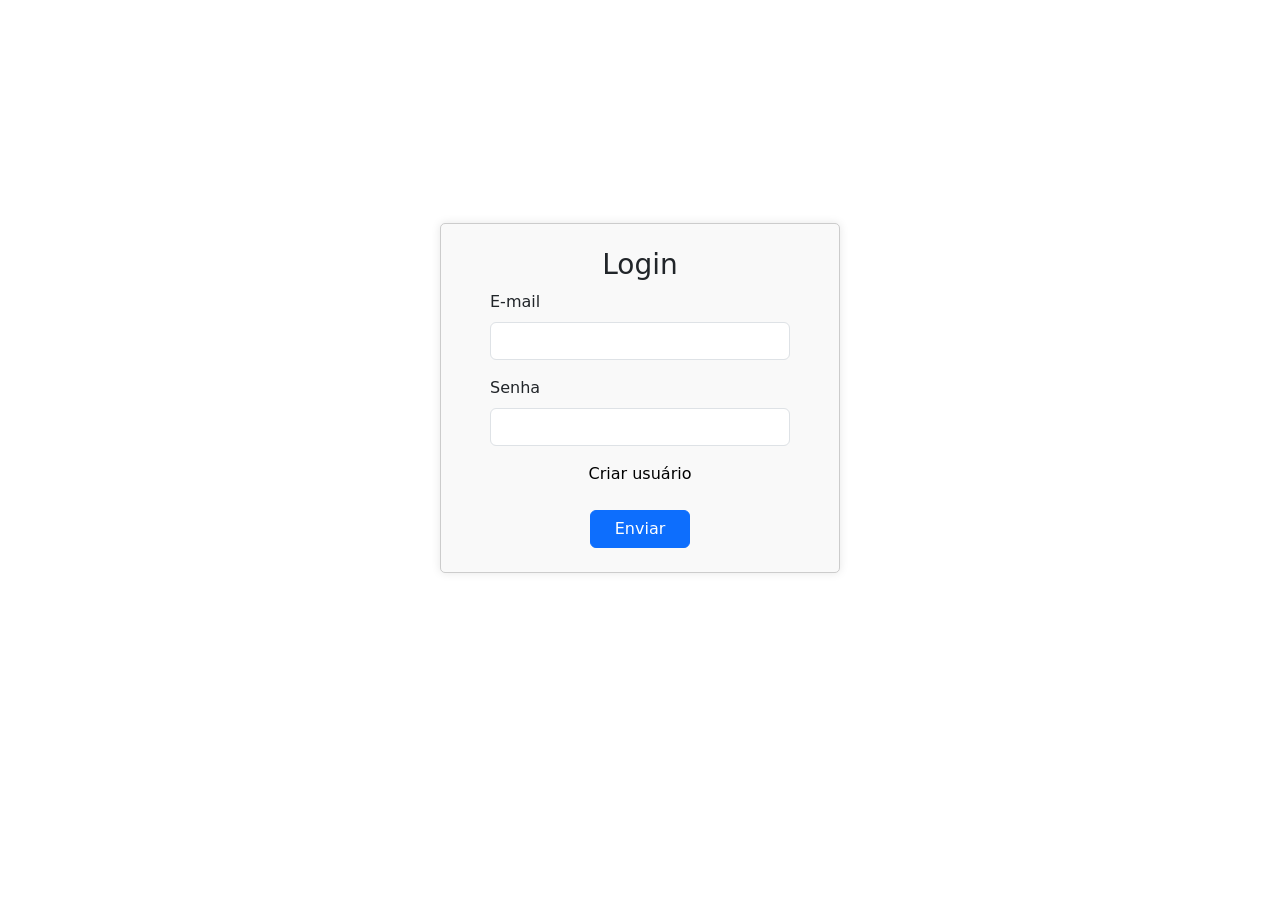
==== back-end-alex/src/view/index.html @ b819b396 "feat: feito a criação de usuarios com id" ====
<!DOCTYPE html>
<html lang="pt-br">
<head>
    <meta charset="UTF-8">
    <meta name="viewport" content="width=device-width, initial-scale=1.0">
    <title>Login</title>

    <link rel="stylesheet" href="../style/style.css">

    <link rel="stylesheet" href="https://cdnjs.cloudflare.com/ajax/libs/bootstrap/5.3.8/css/bootstrap.min.css" integrity="sha512-2bBQCjcnw658Lho4nlXJcc6WkV/UxpE/sAokbXPxQNGqmNdQrWqtw26Ns9kFF/yG792pKR1Sx8/Y1Lf1XN4GKA==" crossorigin="anonymous" referrerpolicy="no-referrer" />
    <script src="https://cdnjs.cloudflare.com/ajax/libs/bootstrap/5.3.8/js/bootstrap.min.js" integrity="sha512-nKXmKvJyiGQy343jatQlzDprflyB5c+tKCzGP3Uq67v+lmzfnZUi/ZT+fc6ITZfSC5HhaBKUIvr/nTLCV+7F+Q==" crossorigin="anonymous" referrerpolicy="no-referrer"></script>
    <script src="https://cdnjs.cloudflare.com/ajax/libs/bootstrap/5.3.8/js/bootstrap.bundle.min.js" integrity="sha512-HvOjJrdwNpDbkGJIG2ZNqDlVqMo77qbs4Me4cah0HoDrfhrbA+8SBlZn1KrvAQw7cILLPFJvdwIgphzQmMm+Pw==" crossorigin="anonymous" referrerpolicy="no-referrer"></script>
</head>
<body>

    <div class="container">
        <form id="frmLogin">
            <h3>Login</h3>
            <div class="mb-3">
                <label for="email" class="form-label">E-mail</label>
                <input type="email" class="form-control" id="email">
            </div>
            <div class="mb-3">
                <label for="senha" class="form-label">Senha</label>
                <input type="password" class="form-control" id="senha">
            </div>
            <a href="cad_usuario.html" style="color: #cecece;">Criar usuário</a><br>
            <button type="submit" class="btn btn-primary">Enviar</button>
        </form>
    </div>
    

</body>
<script>

    document.getElementById('frmLogin').addEventListener('submit', function(event){
        event.preventDefault();
        const email = document.getElementById('email').value;
        const senha = document.getElementById('senha').value;

        const url = "http://localhost:3000/login";

        fetch(url, {
            method: "POST",
            headers: {
                "Content-Type": "application/json",
                "Accept": 'application/json'
            },
            body: JSON.stringify({email, senha})
        })
        .then((res) => {
            if(!res.ok)
                alert("Erro ao fazer login");
            return res.json();
        }).then((data) => {
            if(data)
                return alert("Login bem sucedido!")
        })
        .catch((error) => console.log(error))

    });

</script>
</html>
---- back-end-alex/src/style/style.css ----
a {
    color: #000 !important;
    text-decoration: none !important;
}

a:hover {
    text-decoration: underline !important;
    opacity: 0.5;
}

#frmLogin { 
    /* margin: 0 auto; */
    width: 400px;
    height: 350px;
    padding: 20px;
    border: 1px solid #ccc;
    border-radius: 5px;
    background-color: #f9f9f9;
    box-shadow: 0 0 10px rgba(0, 0, 0, 0.1);

    display: flex;
    flex-direction: column;
    align-items: center;
    justify-content: center;
    margin: 20% auto;
}

.btn {
    width: 100px;
}

input {
    width: 300px !important;
}
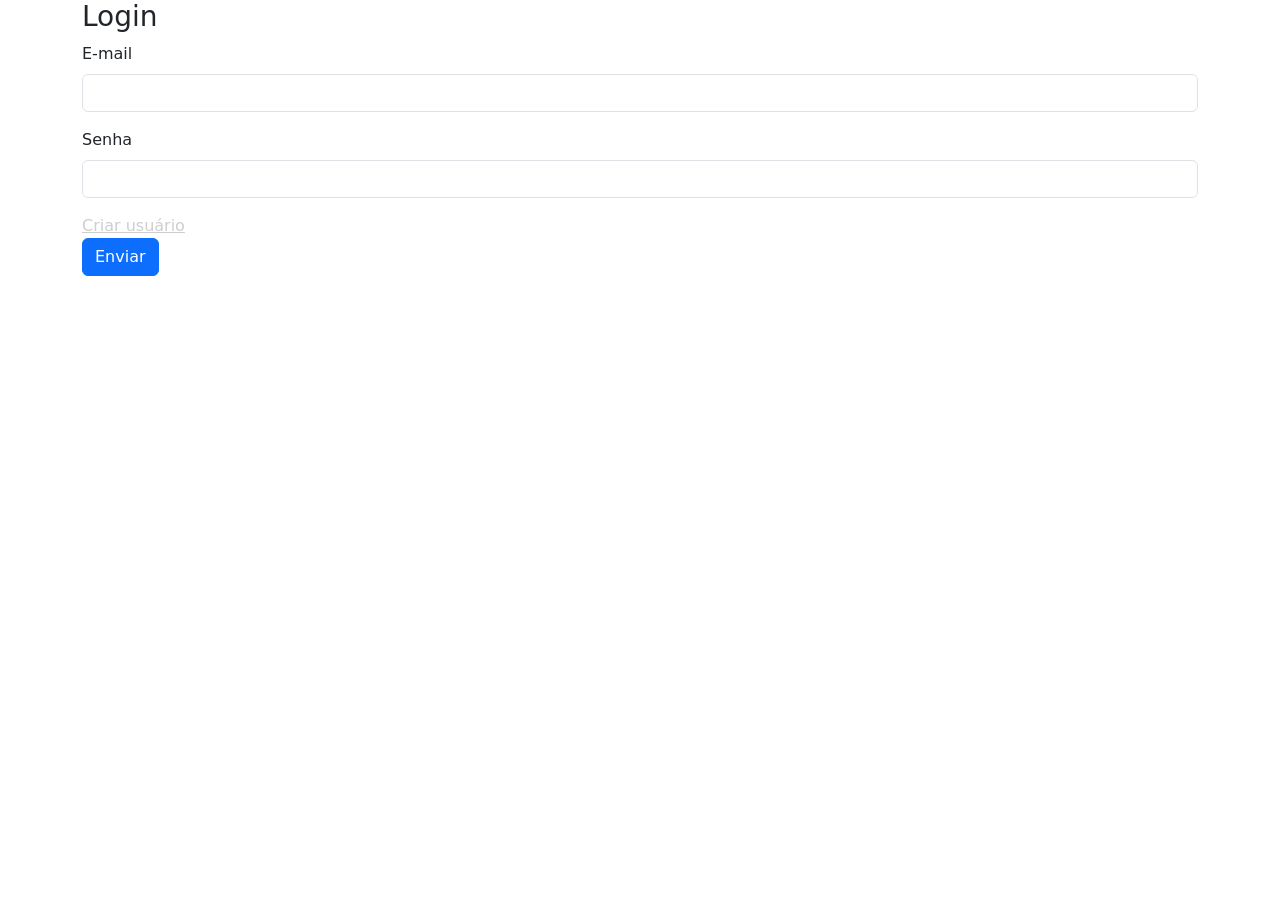
==== commit ddc86680: "feat: criei a maioria da tela devhub" ====
--- a/back-end-alex/src/view/index.html
+++ b/back-end-alex/src/view/index.html
@@ -1,3 +1,4 @@
+
 <!DOCTYPE html>
 <html lang="pt-br">
 <head>
@@ -61,4 +62,4 @@
     });
 
 </script>
-</html>+</html>
--- a/back-end-alex/src/style/style.css
+++ b/back-end-alex/src/style/style.css
@@ -1,34 +1,18 @@
-a {
-    color: #000 !important;
-    text-decoration: none !important;
-}
+body {
+    background-color: #f4f5f7;
+    font-family: "Inter", sans-serif;
+  }
+  
 
-a:hover {
-    text-decoration: underline !important;
-    opacity: 0.5;
-}
+  .perfil-card {
+    background-color: #fff;
+    border-radius: 12px;
+  }
+  
 
-#frmLogin { 
-    /* margin: 0 auto; */
-    width: 400px;
-    height: 350px;
-    padding: 20px;
-    border: 1px solid #ccc;
-    border-radius: 5px;
-    background-color: #f9f9f9;
-    box-shadow: 0 0 10px rgba(0, 0, 0, 0.1);
+  .log-card {
+    background-color: #fff;
+    border-radius: 10px;
 
-    display: flex;
-    flex-direction: column;
-    align-items: center;
-    justify-content: center;
-    margin: 20% auto;
-}
-
-.btn {
-    width: 100px;
-}
-
-input {
-    width: 300px !important;
-}+  }
+  
